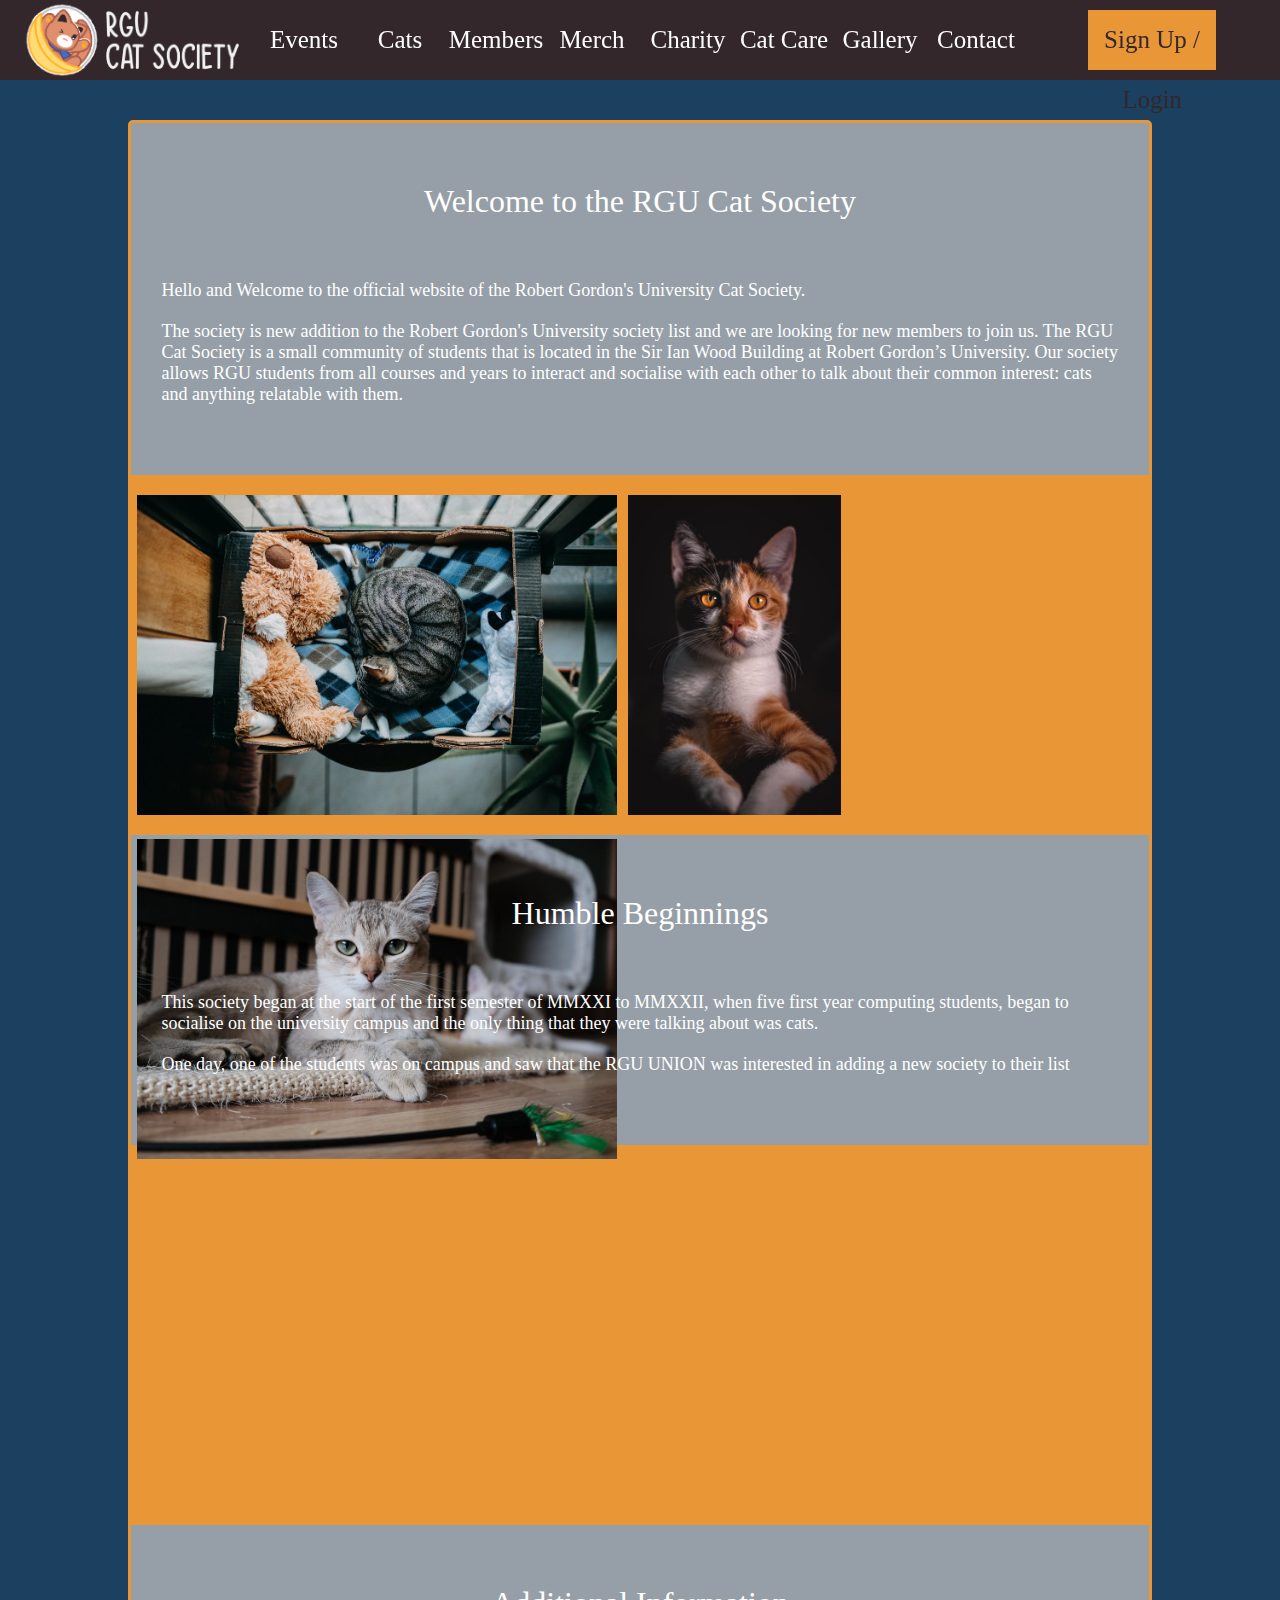
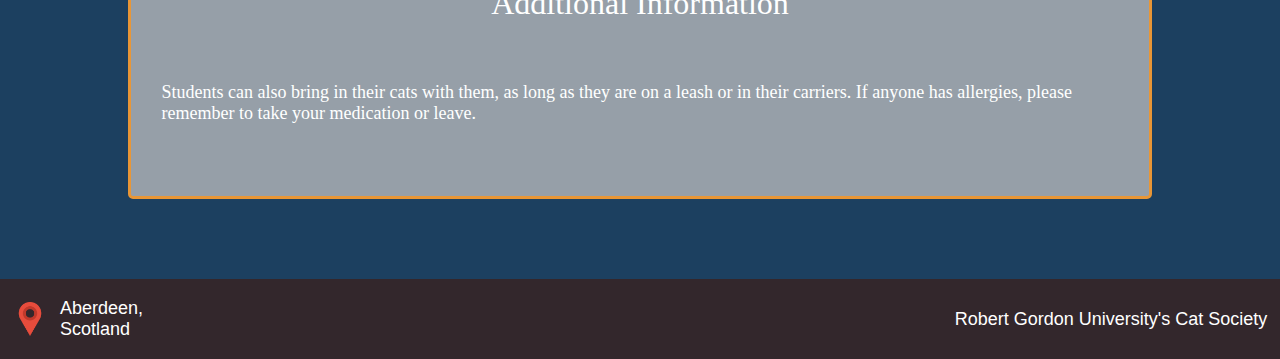
==== index.html @ 288b258e "Add files via upload" ====
<!DOCTYPE html>
<html lang="en-GB">
  <head>
    <meta charset="utf-8">
    <meta name="viewport" content="width=device-width">
    <title>RGU - Cat Society</title>
    <link href="assets/css/home.css" rel="stylesheet" type="text/css" />
    <link rel="shortcut icon" type="image/png" href="rgu-cats-logo.png"/>
  </head>
  <body>
    <main>
      <header><!-- creating the header that will have the logo, nav bar and button -->
        <div id="logo">
          <a href = "index.html"><img src="assets/images/rgu-cat-society-header-logo.png" alt="cat society logo"></a>
        </div>
        <nav>
          <a>Events</a>
          <a>Cats</a>
          <a>Members</a>
          <a href = "merch.html">Merch</a>
          <a href="charity.html">Charity</a>
          <a>Cat Care</a>
          <a href="image-gallery.html">Gallery</a>
          <a>Contact</a>
        </nav>
        <div id="btn">
          <a>Sign Up / Login</a>
        </div>
      </header>
      <!-- end of header -->
      <section><!-- this will hold the content of theb website -->
        <div id="welcome">
          <h2>Welcome to the RGU Cat Society</h2>
          <p>Hello and Welcome to the official website of the Robert Gordon's University Cat Society.</p>
          <p>The society is new addition to the Robert Gordon's University society list and we are looking for new members to join us. The RGU Cat Society is a small community of students that is located in the Sir Ian Wood Building at Robert Gordon’s University. Our society allows RGU students from all courses and years to interact and socialise with each other to talk about their common interest: cats and anything relatable with them. </p>
        </div>
        <div id="cat-images">
          <img src="assets/images/sleepcat.jpeg" alt="a cat sleeping in a box">
          <img src="assets/images/photogeniccat.jpeg" alt="a cat staring into the camera">
          <img src="assets/images/chillcat.jpeg" alt="a cat sitting on a blanket">
        </div>
        <div id="humble-beginnings">
          <h2>Humble Beginnings</h2>
          <p>This society began at the start of the first semester of MMXXI to MMXXII, when five first year computing students, began to socialise on the university campus and the only thing that they were talking about was cats.</p>
          <p>One day, one of the students was on campus and saw that the RGU UNION was interested in adding a new society to their list</p>
        </div>
        <div id="video">
          <iframe width="50%" height="315" src="https://www.youtube.com/embed/7utuuiw7v0U" title="YouTube video player" frameborder="0" allow="accelerometer; autoplay; clipboard-write; encrypted-media; gyroscope; picture-in-picture" allowfullscreen></iframe>
        </div>
        <div id="additional-information">
          <h2>Additional Information</h2>
<!--           <p> Link to fun video : https://www.youtube.com/watch?v=7utuuiw7v0U&ab_channel=TomandMimi </p> -->
          <p>Students can also bring in their cats with them, as long as they are on a leash or in their carriers. If anyone has allergies, please remember to take your medication or leave. </p>
        </div>
      </section>
    </main>
    <footer>
      <img src="assets/images/map-marker.webp" alt="Map Marker" style="width: 60px; height: 60px; padding:1%;">
      <span>Aberdeen,<br>Scotland</span>
      <span style="margin-left: auto; padding:1%;">Robert Gordon University's Cat Society</span>
    </footer>
    <script src="script.js"></script>
  </body>
</html>
---- assets/css/home.css ----
*{
  margin: 0;
  padding: 0;
  box-sizing: border-box;
  font-family: 'Segoe UI', Tahoma, Geneva, Verdana, sans-serif;
}

main{
  width: 100%;
  height: auto;
  overflow: auto;
  background-color: #1c4060;
}

/* @font-face {
  font-family: 'Think Big';
  src: url("assets/fonts/ThinkBig.otf") format("opentype");
}

@font-type {
  font-family: 'Artsy Cat';
  src: url("assets/fonts/ArtsyCatRegular-Regular.tff.otf") format("opentype");
} */

header{
  width: 100%;
  height: 80px;
  position: fixed;
  top: 0;
  left: 0;
  background: #33272c;
  z-index: 18;
}

#logo{
  width: 10%;
  height: 80px;
  float: left;
}

#logo img{
  width: auto;
  height: 80px;
  margin-left: 20px;
}
/* navigation bar start */
nav{
  width: 60%;
  height: 80px;
  float: left;
  margin-left: 10%;
}

nav a{
  display: block;
  float: left;
  width: 12.5%;
  font-size: 25px;
  font-family: 'Think Big';
  text-align: center;
  height: 80px;
  line-height: 80px;
  text-decoration: none;
  color: #ffffff;
}

nav a:hover{
  color: #e89636;
  transition: 0.3s;
  font-size: 26px;
}

#btn{
  width: 10%;
  float: left;
  margin-top: 10px;
  margin-left: 5%;
}

#btn a{
  background: #e89636;
  height: 60px;
  display: block;
  font-size: 25px;
  text-align: center;
  text-decoration: none;
  color: #33272c;
  line-height: 60px;
  font-family: 'Think Big';
}

#btn a:hover{
  background: #ffdb75;
  font-size: 24px;
  transition: 0.3s;
}
/* navigation bar end */ 
section{
  width: 80%;
  height: auto;
  margin-left: 10%;
  margin-top: 120px;
  margin-bottom: 80px;
  border-radius: 5px;
  border: 3px solid #e89636;
  background: #969fa8;
  text-decoration: none;
  color: #ffffff;
}

section h2{
  padding: 60px 0;
  text-align: center;
  font-family: 'Think Big';
  font-size: 32px;
  font-weight: 200;
  z-index: 18;
}

section p{
  width: 94%;
  height: auto;
  font-family: 'Think Big';
  font-size: 18px;
  margin-left: 3%;
  padding-bottom: 20px;
}

#additional-information p{
  margin-bottom: 52px;
}

#cat-images{
  width: 100%;
  height: 360px;
  background-color: #e89636;
  margin-top: 50px;
}

#cat-images img{
  height: 320px;
  width: auto;
  margin-top: 20px;
  margin-left: 0.6%;
}

#video{
  height: 380px;
  width: auto;
  background-color: #e89636;
  margin-top: 50px;
}

#video iframe{
  margin-top: 32px;
  margin-left: 25%;
}

footer{
  display: flex;
  width: 100%;
  height: 80px;
  background-color: #33272c;
  color: #ffffff;
  font-size: 18px;
  align-items: center;
}
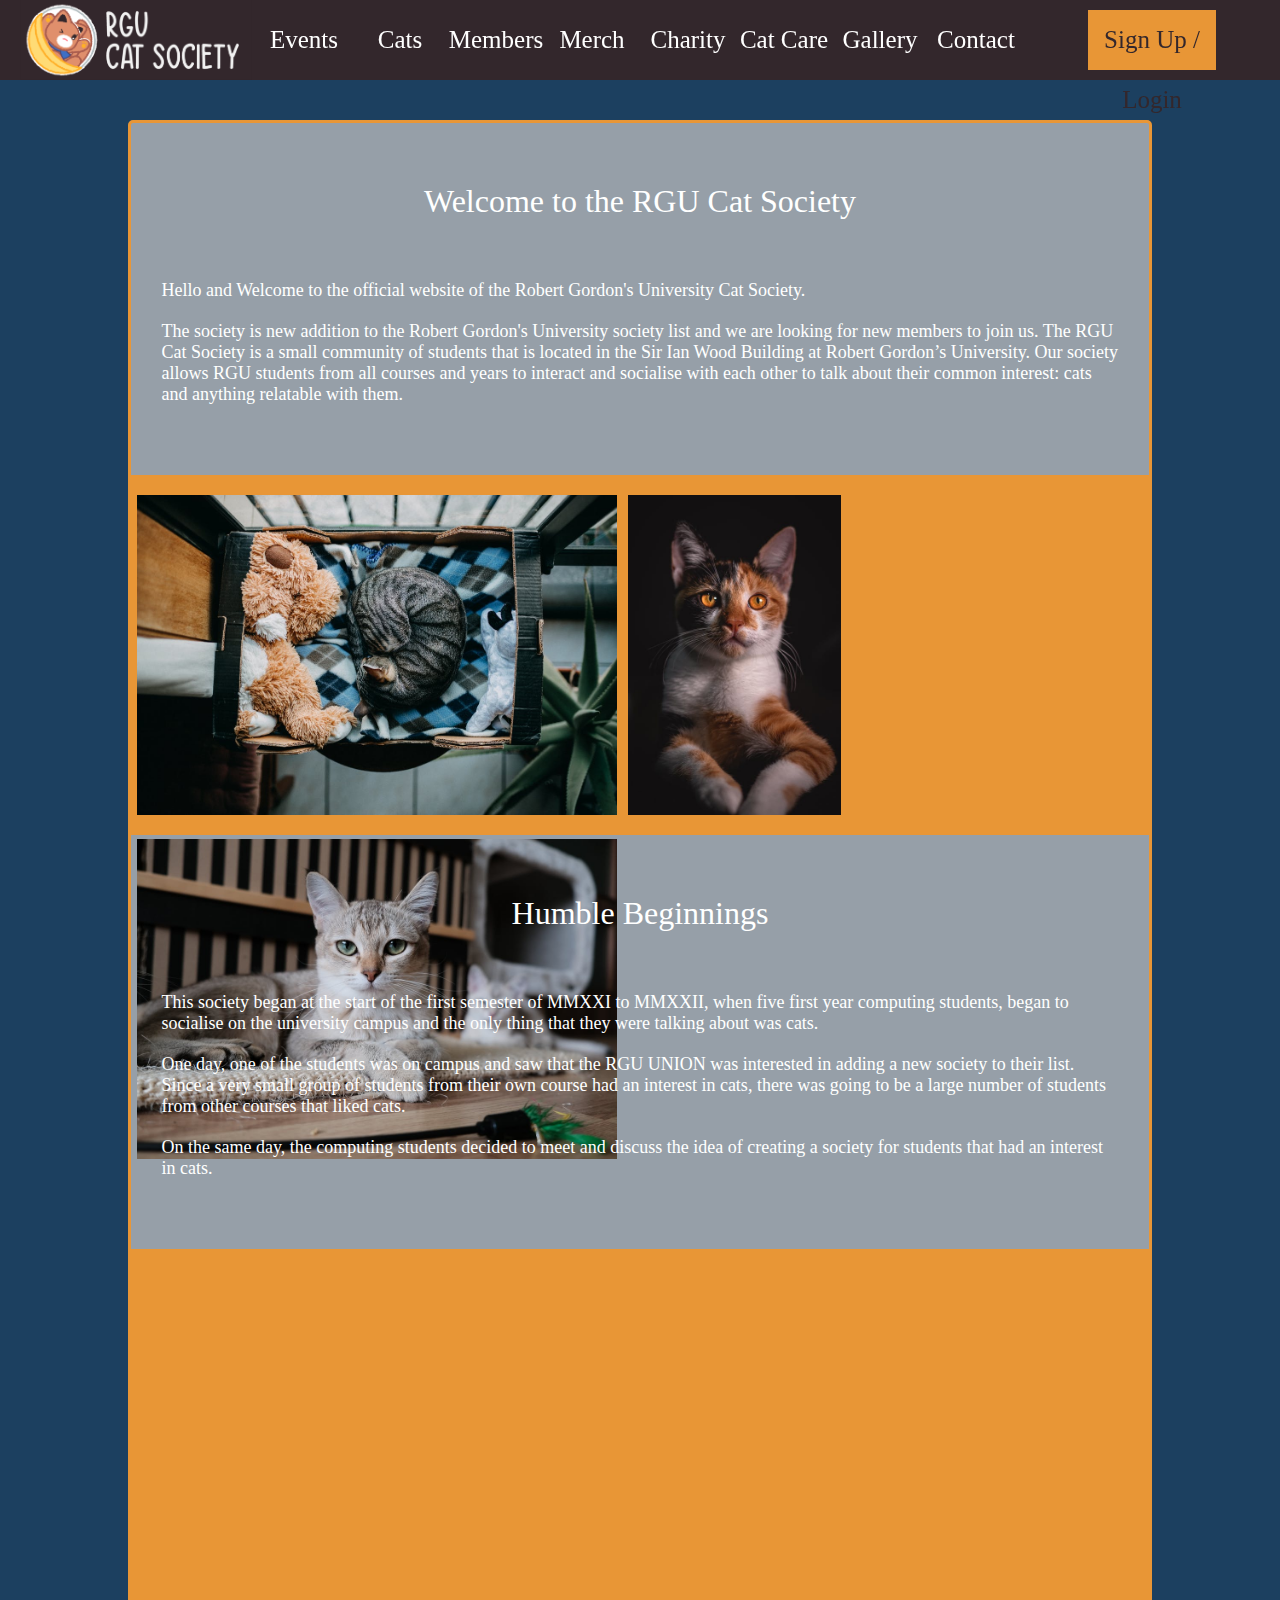
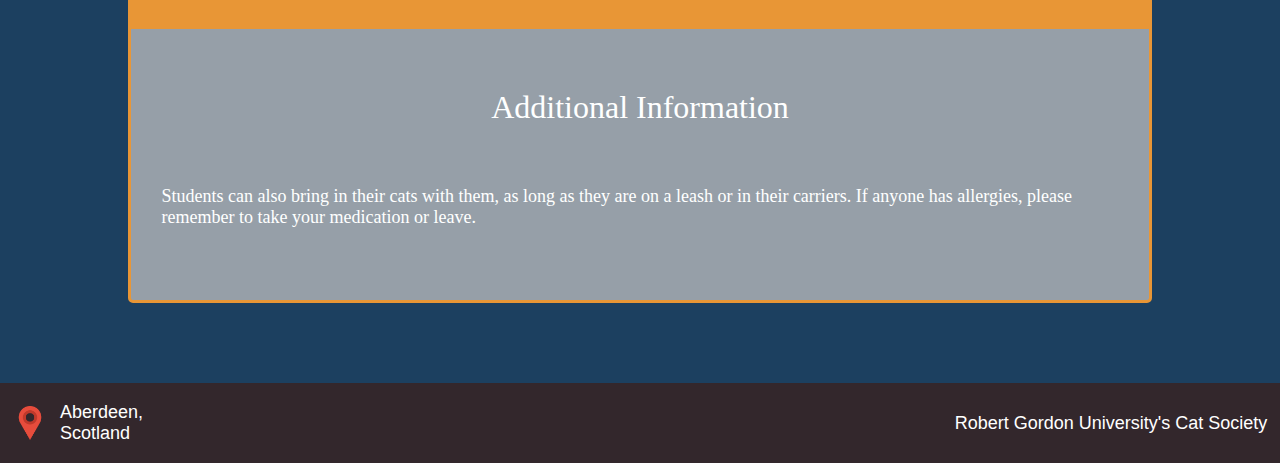
==== commit ff3b924a: "Update index.html" ====
--- a/index.html
+++ b/index.html
@@ -42,14 +42,14 @@
         <div id="humble-beginnings">
           <h2>Humble Beginnings</h2>
           <p>This society began at the start of the first semester of MMXXI to MMXXII, when five first year computing students, began to socialise on the university campus and the only thing that they were talking about was cats.</p>
-          <p>One day, one of the students was on campus and saw that the RGU UNION was interested in adding a new society to their list</p>
+          <p>One day, one of the students was on campus and saw that the RGU UNION was interested in adding a new society to their list. Since a very small group of students from their own course had an interest in cats, there was going to be a large number of students from other courses that liked cats.</p>
+          <p>On the same day, the computing students decided to meet and discuss the idea of creating a society for students that had an interest in cats.</p>
         </div>
         <div id="video">
           <iframe width="50%" height="315" src="https://www.youtube.com/embed/7utuuiw7v0U" title="YouTube video player" frameborder="0" allow="accelerometer; autoplay; clipboard-write; encrypted-media; gyroscope; picture-in-picture" allowfullscreen></iframe>
         </div>
         <div id="additional-information">
           <h2>Additional Information</h2>
-<!--           <p> Link to fun video : https://www.youtube.com/watch?v=7utuuiw7v0U&ab_channel=TomandMimi </p> -->
           <p>Students can also bring in their cats with them, as long as they are on a leash or in their carriers. If anyone has allergies, please remember to take your medication or leave. </p>
         </div>
       </section>
@@ -61,4 +61,4 @@
     </footer>
     <script src="script.js"></script>
   </body>
-</html>+</html>
